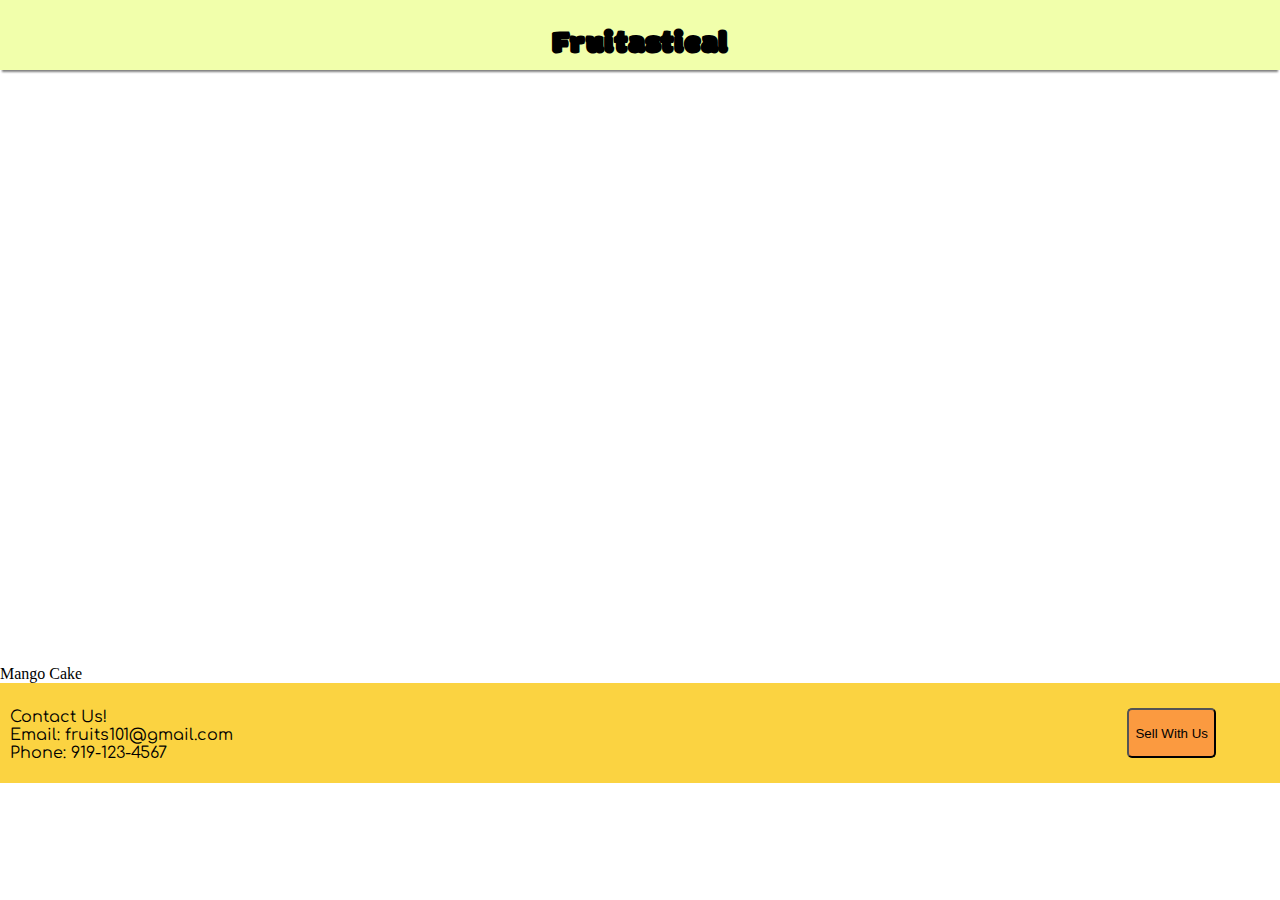
==== article.html @ 8b4e529b "progress on html for article and recipe" ====
<!DOCTYPE HTML>
<html lang="en">
    <head>
        <meta charset="utf-8">
        <meta name="viewport" content="width=device-width, 
        initial-scale-1, shrink-to-fit=no">
        <title>Fruitastical</title>
        <link rel="stylesheet" href="styles.css">
        <link rel="preconnect" href="https://fonts.googleapis.com"> 
        <link rel="preconnect" href="https://fonts.gstatic.com" crossorigin> 
        <link href="https://fonts.googleapis.com/css2?family=Modak&display=swap" rel="stylesheet">
        <link href="https://fonts.googleapis.com/css2?family=Comfortaa:wght@400;700&family=Modak&display=swap" rel="stylesheet">
    </head>
    </head>

<body>
    <div class="fullgrid">
        <div class="header">
            <h1>Fruitastical</h1>  
        </div>
    </div> Mango Cake</div>
    

    </div>

    <footer class="footer">
        <div class="footertext">
            Contact Us!<br>Email: fruits101@gmail.com<br>Phone: 919-123-4567
        </div>
        <button type="button" class="orangebutton">Sell With Us</button>
    </footer>
</body>
---- styles.css ----
body {
    margin: 0px;
}

.fullgrid {
    display: grid;
    grid-template-columns: 1fr 2fr;
    grid-template-rows: 1fr 4fr 1.5fr 3fr;
}

.header {
    grid-column: 1/3;
    grid-row: 1/2;
    background-color: #f1ffab;
    height: 70px;
    box-shadow: 0 4px 2px -2px gray;
}

h1 {
    font-family: 'Modak', cursive;
    text-align: center;
}

.fruitimg {
    grid-column: 1/3;
    grid-row: 2/3;
}

.text {
    grid-column: 1/3;
    grid-row: 3/4;
}

h2 {
    font-family: 'Comfortaa', cursive;
    text-align: center;
}

h4 {
    font-family: 'Comfortaa', cursive;
    text-align: center;
}

.picturecollage {
    grid-column: 1/3;
    grid-row: 4/5;
    display: grid;
    grid-template-columns: 1fr 2fr;
    grid-template-rows: 1fr 1fr 0.5fr;
    grid-gap: 10px;
}

.pictureone {
    grid-column: 1/2;
    grid-row: 1/2;
    background-image: url(img/rambutan.jpg);
    background-size: cover;
    background-position: center;
    width: 100%;
    height: 100%;
}

.picturetwo {
    grid-column: 1/2;
    grid-row: 2/3;
    background-image: url(img/dragonfruit.jpg);
    background-size: cover;
    background-position: center;
    width: 100%;
    height: 100%;
}

.picturethree {
    grid-column: 2/3;
    grid-row: 1/3;
    background-image: url(img/guava.jpg);
    background-size: cover;
    background-position: center;
    width: 100%;
    height: 100%;
}

.greenbutton {
    grid-column: 1/3;
    grid-row: 3/4;
    margin-left: 100px;
    margin-right: 100px;
    background-color: #f1ffab;
    font-family: 'Comfortaa', cursive;
    border-radius: 5px;
    height: 30px;
}

.footer {
    background-color: #fbd341;
    height: 100px;
    display: flex;
}

.footertext {
    margin-top: 25px;
    margin-left: 10px;
    font-family: 'Comfortaa', cursive;
}

.orangebutton {
    background-color: #fb9a40;
    height: 50px;
    border-radius: 5px;
    position: absolute;
    right: 5%;
    margin-top: 25px;
}

.bulkbuygrid {
    display: grid;
    grid-template-columns: 1fr 1fr;
    grid-template-rows: 1fr 0.5fr 3fr 3fr 3fr;
}

.header {
    grid-column: 1/3;
    grid-row: 1/2;
}

.headertext {
    position: absolute;
    top: 7%;
    right: 30%;
    grid-column: 1/3;
    grid-row: 2/3;
    color: rgba(232, 97, 0, 1);
    text-align: center;
}

.imageone {
    grid-column: 1/2;
    grid-row: 3/4;
}

.imagetwo {
    grid-column: 1/2;
    grid-row: 4/5;
}

.imagethree {
    grid-column: 1/2;
    grid-row: 5/6;
}

.textone {
    grid-column: 2/3;
    grid-row: 3/4;
    margin-top: 30px;
}

.texttwo {
    grid-column: 2/3;
    grid-row: 4/5;
    margin-top: 30px;
}

.textthree {
    grid-column: 2/3;
    grid-row: 5/6;
    margin-top: 30px;
}

.yellowbutton {
    background-color:#fbd341;
    height: 50px;
    margin-top: 25px;
    border-radius: 50%;
    width: 100px;
    position: absolute;
    right: 16%;
}
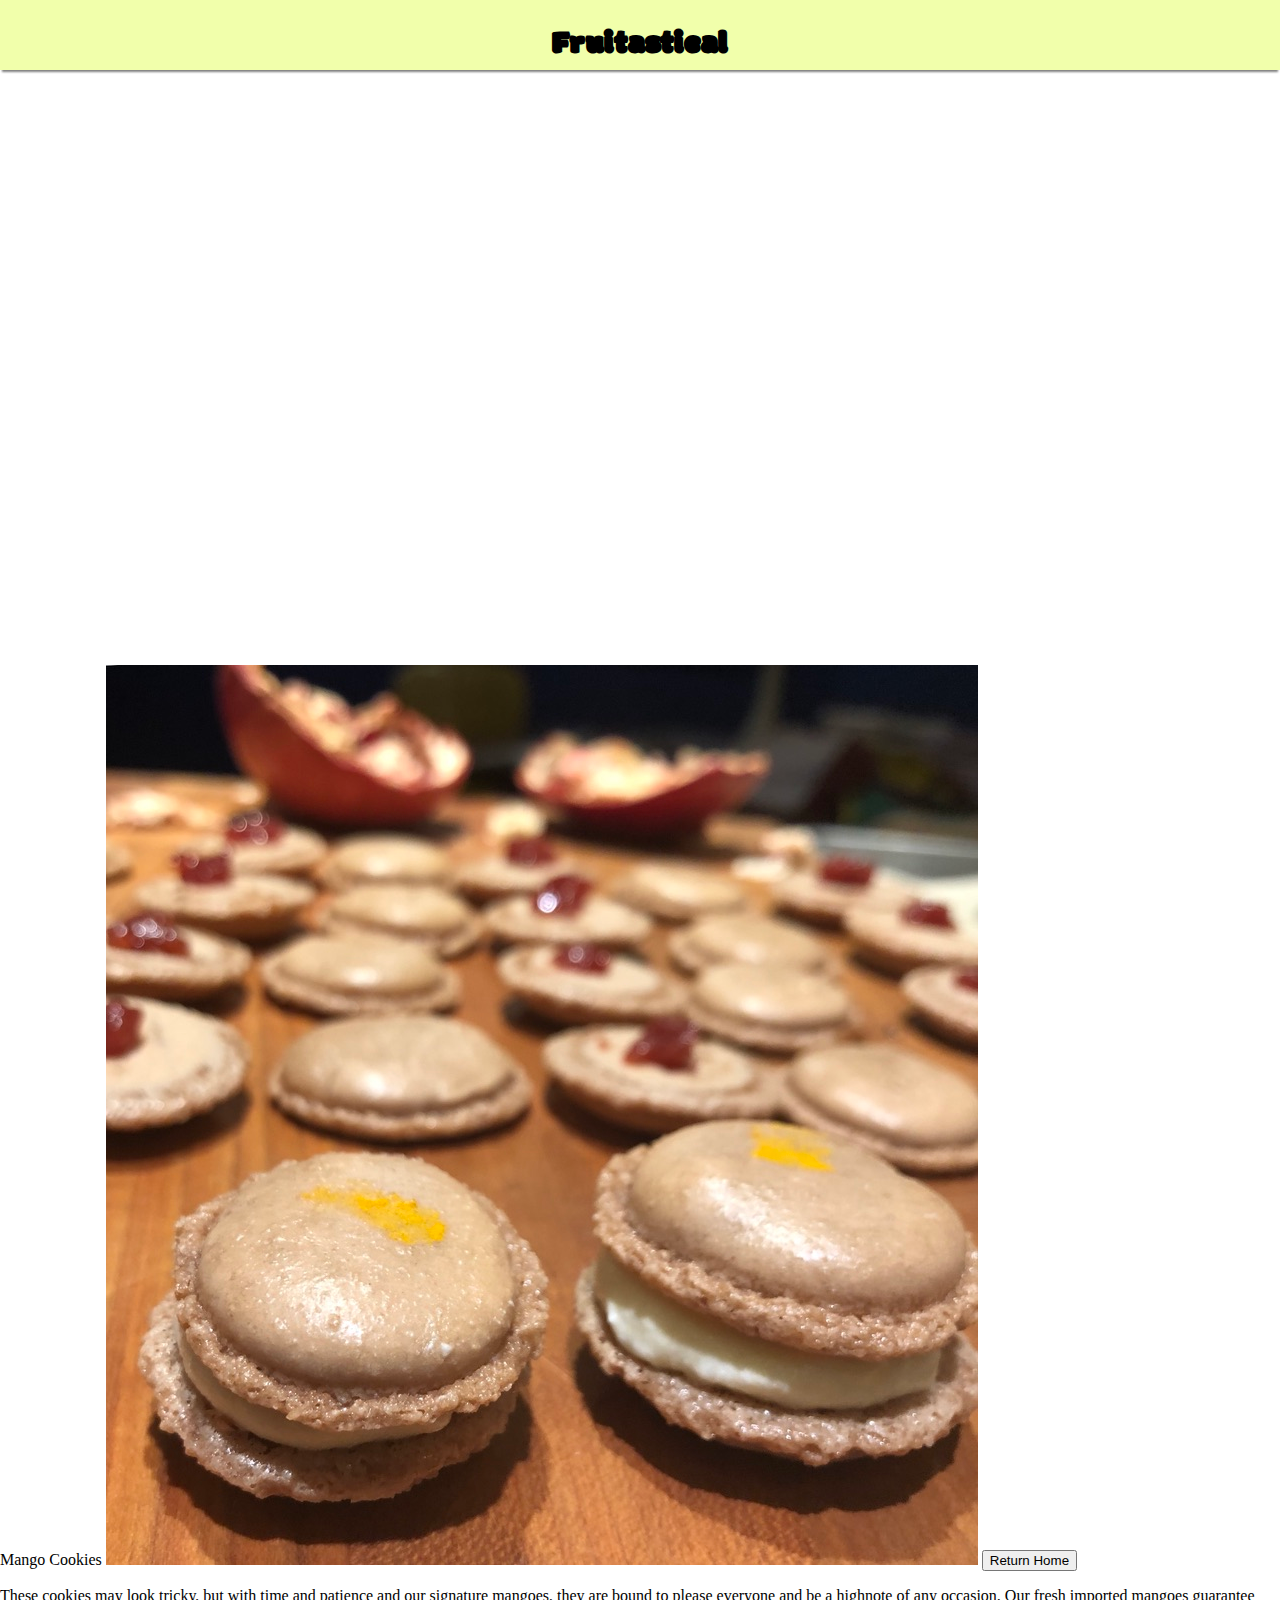
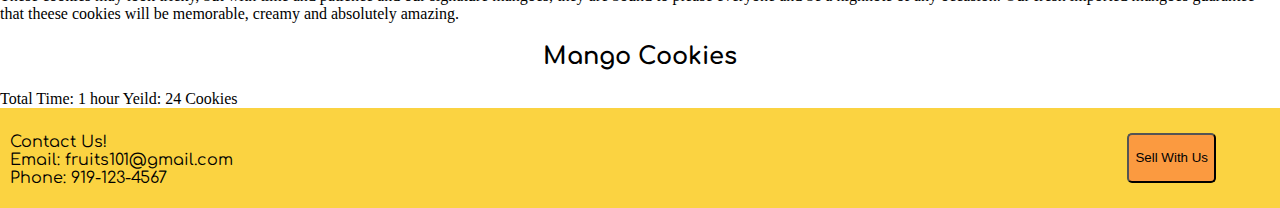
==== commit d4b77246: "progress" ====
--- a/article.html
+++ b/article.html
@@ -18,8 +18,20 @@
         <div class="header">
             <h1>Fruitastical</h1>  
         </div>
-    </div> Mango Cake</div>
-    
+    </div> Mango Cookies</div>
+    <img src="mango_cookie.jpeg" class="mango" alt="Mango Cookies">
+    <button type="button" class="btn btn-success">Return Home</button>
+    <p>These cookies may look tricky, but with time and patience and our signature mangoes, they are bound
+        to please everyone and be a highnote of any occasion. Our fresh imported mangoes guarantee that theese cookies
+        will be memorable, creamy and absolutely amazing.
+    </p>
+    <div class = "Mango Cookies">
+        <h2> Mango Cookies</h2>
+        <p1>Total Time: 1 hour
+            Yeild: 24 Cookies
+        </p1>
+        <p2></p2>
+    </div>
 
     </div>
 
